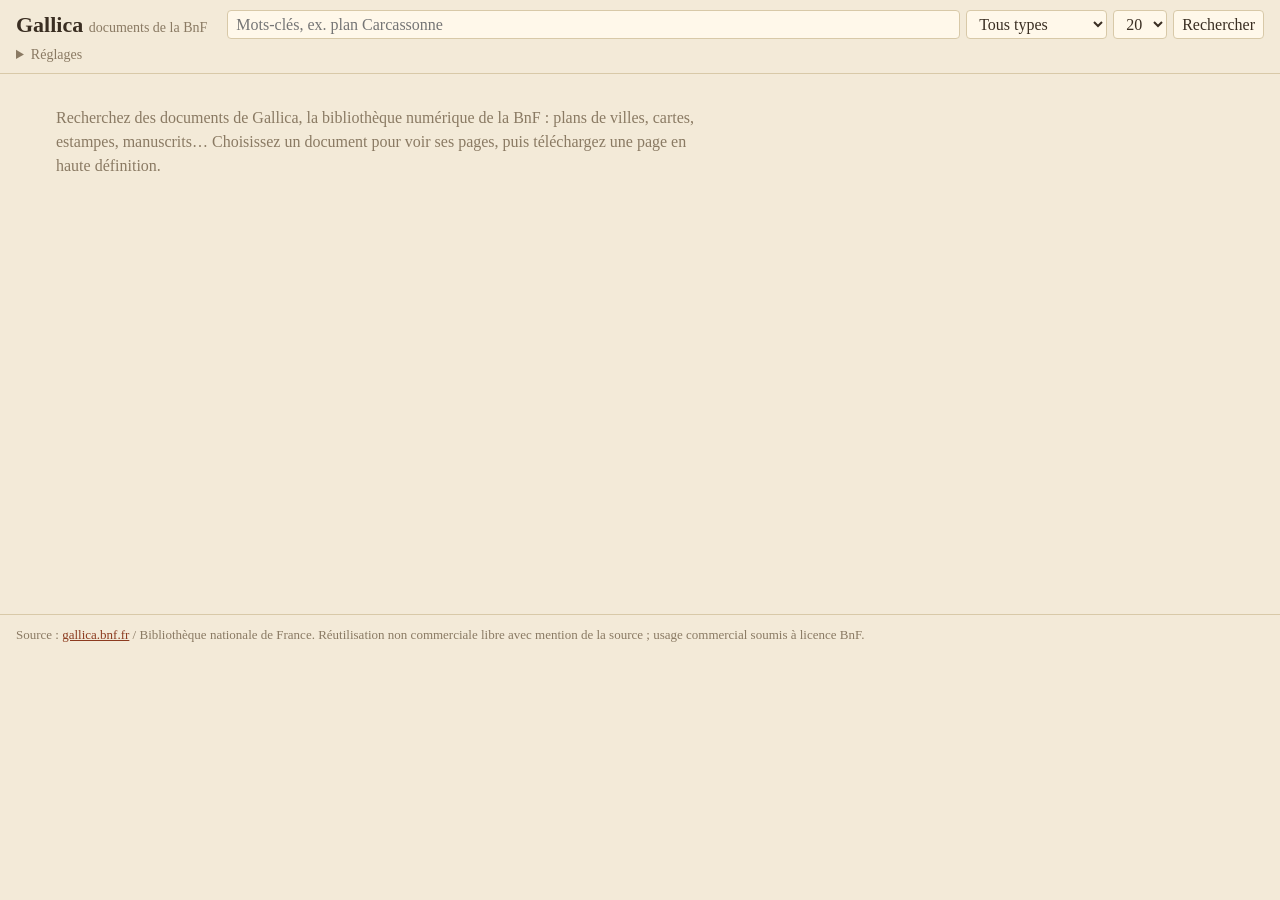
==== gallica.html @ bf60f334 "Add gallica.html: static JS Gallica browser (SRU search, IIIF manifest, page viewer, tile stitching)" ====
<!doctype html>
<html lang="fr">
<head>
  <meta charset="utf-8">
  <meta name="viewport" content="width=device-width, initial-scale=1">
  <title>Vibecity — Gallica</title>
  <link rel="stylesheet" href="css/gallica.css">
</head>
<body>
  <header class="top">
    <h1><a href="#">Gallica</a> <small>documents de la BnF</small></h1>
    <form id="search-form">
      <input id="q" type="search" placeholder="Mots-clés, ex. plan Carcassonne" required>
      <select id="type" title="Type de document">
        <option value="">Tous types</option>
        <option value="carte">Cartes et plans</option>
        <option value="image">Images</option>
        <option value="manuscrit">Manuscrits</option>
        <option value="monographie">Livres</option>
        <option value="fascicule">Presse et revues</option>
        <option value="objet">Objets</option>
      </select>
      <select id="max" title="Résultats par page">
        <option>10</option>
        <option selected>20</option>
        <option>50</option>
      </select>
      <button type="submit">Rechercher</button>
    </form>
    <details id="settings">
      <summary>Réglages</summary>
      <label for="proxy">Proxy CORS</label>
      <input id="proxy" type="text" spellcheck="false" placeholder="https://mon-proxy.example/?url={url}">
      <p class="hint">Facultatif. Si Gallica refuse les appels depuis le navigateur (CORS), les requêtes refusées sont
        refaites via ce proxy : <code>{url}</code> est remplacé par l'adresse encodée, sinon l'adresse est ajoutée à la fin.</p>
    </details>
  </header>
  <main id="view"></main>
  <div id="status" role="status"></div>
  <footer>
    Source : <a href="https://gallica.bnf.fr">gallica.bnf.fr</a> / Bibliothèque nationale de France.
    Réutilisation non commerciale libre avec mention de la source ; usage commercial soumis à licence BnF.
  </footer>

  <script src="js/gallica.js"></script>
</body>
</html>
---- css/gallica.css ----
:root {
  --bg: #f3ead8;
  --card: #fff8ea;
  --ink: #3a2e22;
  --muted: #8a7a63;
  --accent: #8c3b1f;
  --line: #d8c9a8;
  --error: #a3271b;
}

* { box-sizing: border-box; }

body {
  margin: 0;
  font-family: Georgia, "Times New Roman", serif;
  color: var(--ink);
  background: var(--bg);
}

a { color: var(--accent); }

button, input, select {
  font: inherit;
  color: var(--ink);
  background: var(--card);
  border: 1px solid var(--line);
  border-radius: 4px;
  padding: 4px 8px;
}
button { cursor: pointer; }
button:hover:not(:disabled) { border-color: var(--accent); }
button:disabled { opacity: .5; cursor: default; }

/* ---------- Header ---------- */
.top {
  padding: 10px 16px;
  border-bottom: 1px solid var(--line);
  display: flex;
  flex-wrap: wrap;
  align-items: center;
  gap: 8px 20px;
}
.top h1 { margin: 0; font-size: 22px; }
.top h1 a { color: inherit; text-decoration: none; }
.top h1 small { font-size: 14px; color: var(--muted); font-weight: normal; }

#search-form { display: flex; flex-wrap: wrap; gap: 6px; flex: 1 1 320px; min-width: 0; }
#q { flex: 1 1 160px; min-width: 0; }

#settings { width: 100%; font-size: 14px; }
#settings summary { cursor: pointer; color: var(--muted); }
#settings label { display: block; margin-top: 6px; }
#proxy { width: 100%; max-width: 560px; }
.hint { color: var(--muted); font-size: 13px; margin: 4px 0; }

/* ---------- Content ---------- */
#view { padding: 16px; max-width: 1200px; margin: 0 auto; min-height: 60vh; }
#view h2 { margin: 0 0 6px; font-size: 20px; }

#status { position: fixed; right: 12px; bottom: 12px; font-size: 13px; color: var(--muted); }

.intro { color: var(--muted); max-width: 640px; line-height: 1.5; }

.error {
  color: var(--error);
  border: 1px solid var(--error);
  border-radius: 4px;
  padding: 8px 12px;
  background: var(--card);
  max-width: 760px;
  line-height: 1.4;
}

.count { color: var(--muted); margin: 0 0 12px; }

.results { list-style: none; padding: 0; margin: 0; }
.result {
  display: flex;
  gap: 12px;
  padding: 10px 0;
  border-bottom: 1px solid var(--line);
}
.result .thumb { flex: 0 0 110px; height: 140px; display: flex; align-items: flex-start; justify-content: center; }
.result img { max-width: 110px; max-height: 140px; border: 1px solid var(--line); background: var(--card); }
.result .title { font-size: 17px; font-weight: bold; text-decoration: none; }
.result .title:hover { text-decoration: underline; }
.meta { color: var(--muted); font-size: 14px; margin-top: 3px; }

.pager { display: flex; gap: 8px; align-items: center; margin: 14px 0; }

.crumbs { margin-bottom: 10px; font-size: 14px; display: flex; flex-wrap: wrap; gap: 6px 14px; align-items: center; }

dl.md { display: grid; grid-template-columns: max-content 1fr; gap: 3px 12px; font-size: 14px; margin: 10px 0 16px; }
dl.md dt { color: var(--muted); }
dl.md dd { margin: 0; overflow-wrap: anywhere; }

.pages { display: grid; grid-template-columns: repeat(auto-fill, minmax(120px, 1fr)); gap: 10px; }
.page { text-align: center; font-size: 13px; color: var(--muted); text-decoration: none; }
.page img { display: block; width: 100%; height: 160px; object-fit: contain; background: var(--card); border: 1px solid var(--line); }
.page:hover img { border-color: var(--accent); }

.viewer { margin: 10px 0; }
.viewer img, .viewer canvas { max-width: 100%; height: auto; border: 1px solid var(--line); background: var(--card); display: block; }

.tools { display: flex; flex-wrap: wrap; gap: 6px 10px; align-items: center; margin: 8px 0; font-size: 14px; }
.hd { border-top: 1px solid var(--line); margin-top: 16px; padding-top: 10px; }
.hd h3 { margin: 0 0 6px; font-size: 16px; }
progress { width: 220px; }

@media (max-width: 600px) {
  .result .thumb { flex-basis: 70px; height: 90px; }
  .result img { max-width: 70px; max-height: 90px; }
  dl.md { grid-template-columns: 1fr; }
}

footer { padding: 12px 16px; border-top: 1px solid var(--line); font-size: 13px; color: var(--muted); }
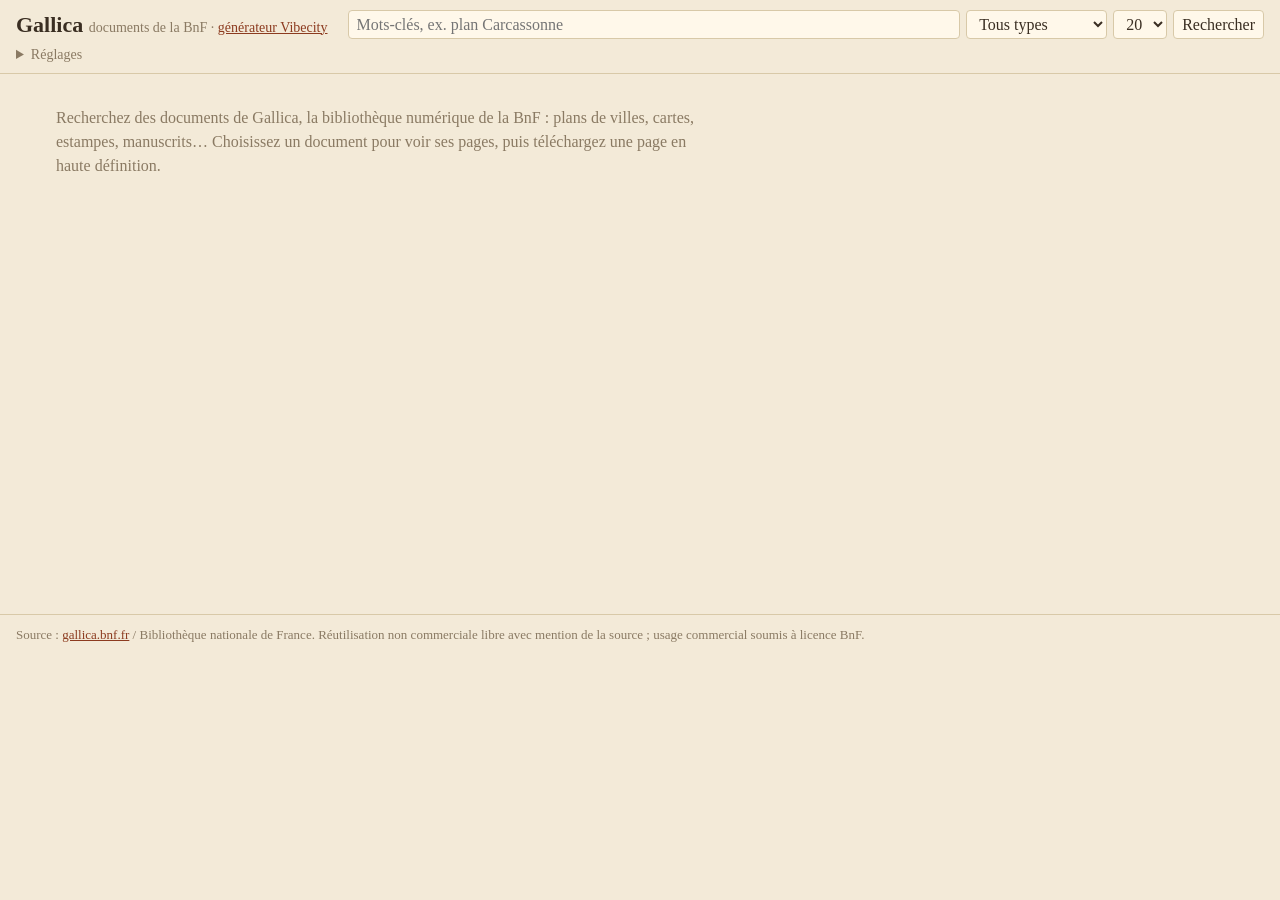
==== commit 89e2e4d5: "Link the generator and the Gallica page to each other Co-Authored-By: Claude Opus 5.5 <noreply@anthr" ====
--- a/gallica.html
+++ b/gallica.html
@@ -8,7 +8,7 @@
 </head>
 <body>
   <header class="top">
-    <h1><a href="#">Gallica</a> <small>documents de la BnF</small></h1>
+    <h1><a href="#">Gallica</a> <small>documents de la BnF · <a href="index.html">générateur Vibecity</a></small></h1>
     <form id="search-form">
       <input id="q" type="search" placeholder="Mots-clés, ex. plan Carcassonne" required>
       <select id="type" title="Type de document">
--- a/css/gallica.css
+++ b/css/gallica.css
@@ -43,6 +43,7 @@
 .top h1 { margin: 0; font-size: 22px; }
 .top h1 a { color: inherit; text-decoration: none; }
 .top h1 small { font-size: 14px; color: var(--muted); font-weight: normal; }
+.top h1 small a { color: var(--accent); text-decoration: underline; }
 
 #search-form { display: flex; flex-wrap: wrap; gap: 6px; flex: 1 1 320px; min-width: 0; }
 #q { flex: 1 1 160px; min-width: 0; }
